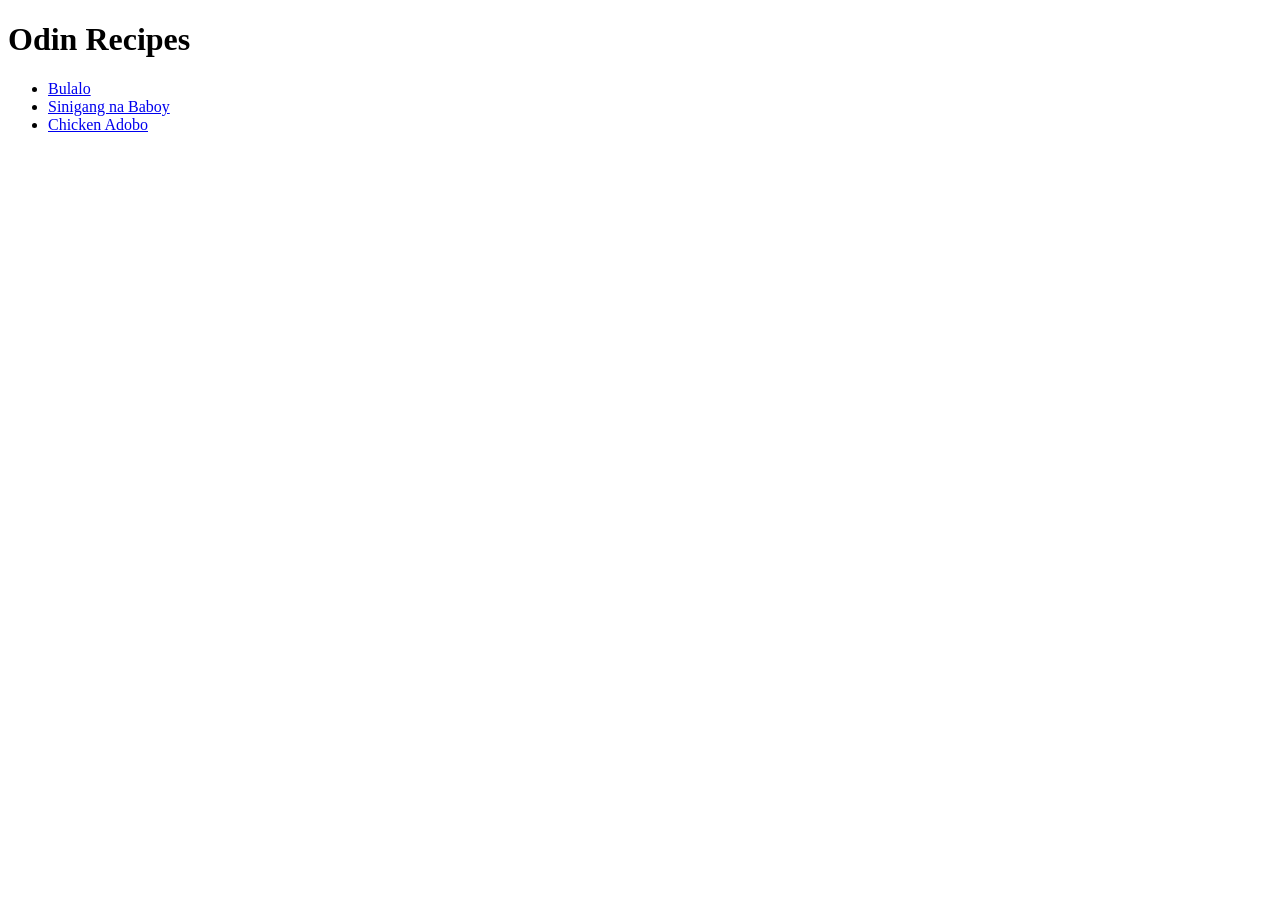
==== index.html @ c8c1108b "Add 3 recipes" ====
<!DOCTYPE html>
<html lang="en">
<head>
    <meta charset="UTF-8">
    <meta name="viewport" content="width=<device-width>, initial-scale=1.0">
    <title>Odin Recipes</title>
</head>
<body>
    <h1>Odin Recipes</h1>

    <ul>
        <li><a href="recipes/bulalo.html">Bulalo</a></li>
        <li><a href="recipes/sinigang.html">Sinigang na Baboy</a></li>
        <li><a href="recipes/adobo.html">Chicken Adobo</a></li>
    </ul>
</body>
</html
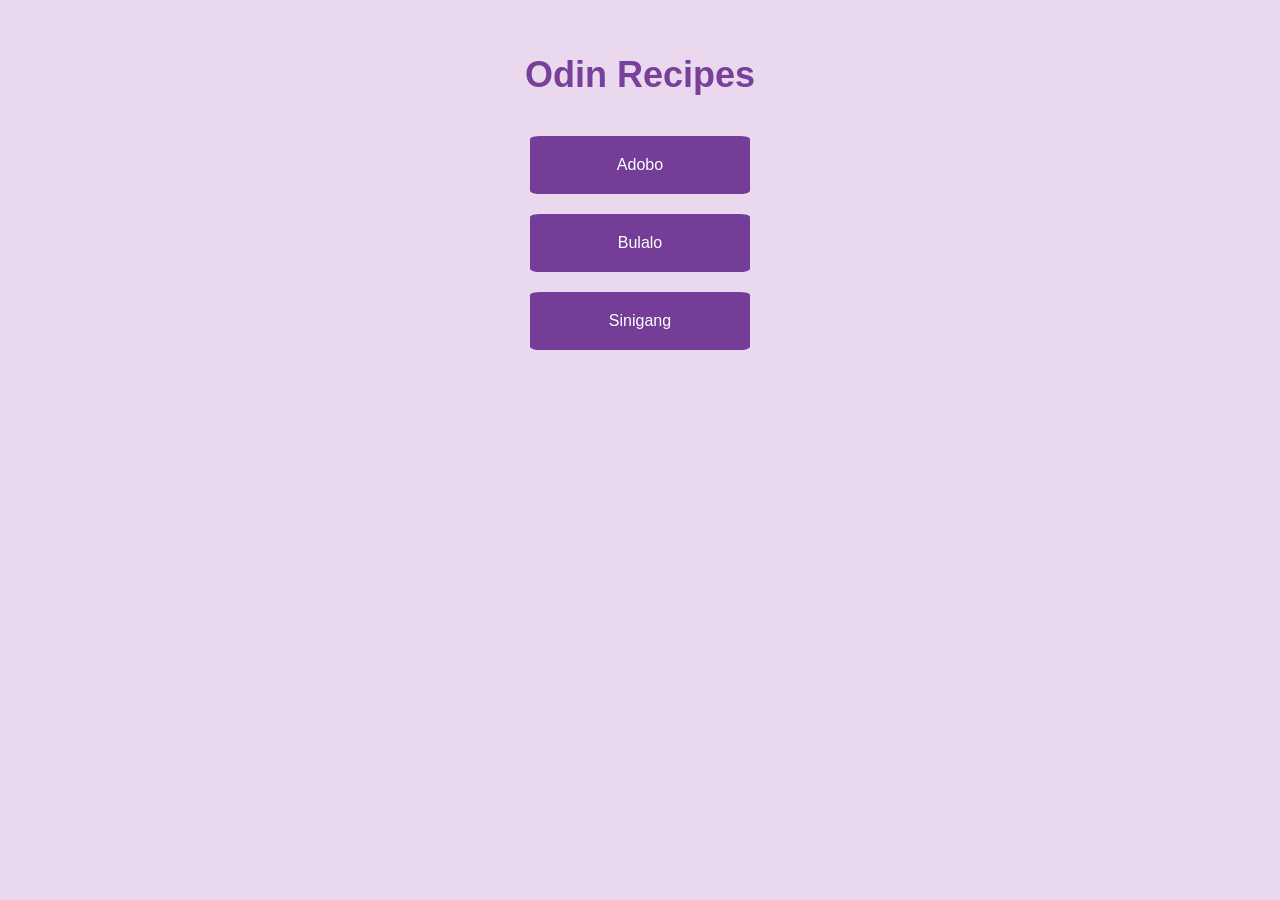
==== commit 5ee50d3d: "Add CSS styling to recipe pages" ====
--- a/index.html
+++ b/index.html
@@ -4,14 +4,16 @@
     <meta charset="UTF-8">
     <meta name="viewport" content="width=<device-width>, initial-scale=1.0">
     <title>Odin Recipes</title>
+    <link rel="stylesheet" href="style.css">
 </head>
 <body>
     <h1>Odin Recipes</h1>
 
-    <ul>
-        <li><a href="recipes/bulalo.html">Bulalo</a></li>
-        <li><a href="recipes/sinigang.html">Sinigang na Baboy</a></li>
-        <li><a href="recipes/adobo.html">Chicken Adobo</a></li>
-    </ul>
+<ul class="recipe-links">
+    <li><a class="recipe-button" href="recipes/adobo.html">Adobo</a></li>
+    <li><a class="recipe-button" href="recipes/bulalo.html">Bulalo</a></li>
+    <li><a class="recipe-button" href="recipes/sinigang.html">Sinigang</a></li>
+</ul>
+
 </body>
 </html
--- a/style.css
+++ b/style.css
@@ -0,0 +1,73 @@
+body {
+    background-color: #ead8ee;
+    color: #222;
+    font-family: Arial, sans-serif;
+    margin: 0;
+    padding: 30px;
+}
+
+h1 {
+    font-size: 36px;
+    text-align: center;
+    color: #77409b;
+    margin-bottom: 30px;
+}
+
+h2 {
+    font-size: 24px;
+    color: #77409b;
+}
+
+p {
+    font-size: 18px;
+    line-height: 1.6;
+}
+/*
+a {
+    display: inline-block;
+    width: 180px;
+    background-color: #743d97;
+    color: white;
+    padding: 20px;
+    margin: 10px;
+    text-decoration: none;
+    border-radius: 5%;
+}
+
+ul {
+    list-style-type: none;
+    padding: 0;
+    text-align: center;
+}*/
+
+.recipe {
+    padding: 20px;
+    margin: 20px;
+}
+
+img {
+    display: block;
+    width: 400px;
+    margin: 20px auto;
+}
+
+ol {
+    font-size: 18px;
+    line-height: 1.6;
+}
+.recipe-links{
+    list-style-type: none;
+    padding: 0;
+    text-align: center;
+}
+
+.recipe-button {
+    display: inline-block;
+    width: 180px;
+    background-color: #743d97;
+    color: white;
+    padding: 20px;
+    margin: 10px 5px;
+    text-decoration: none;
+    border-radius: 5%;
+}
